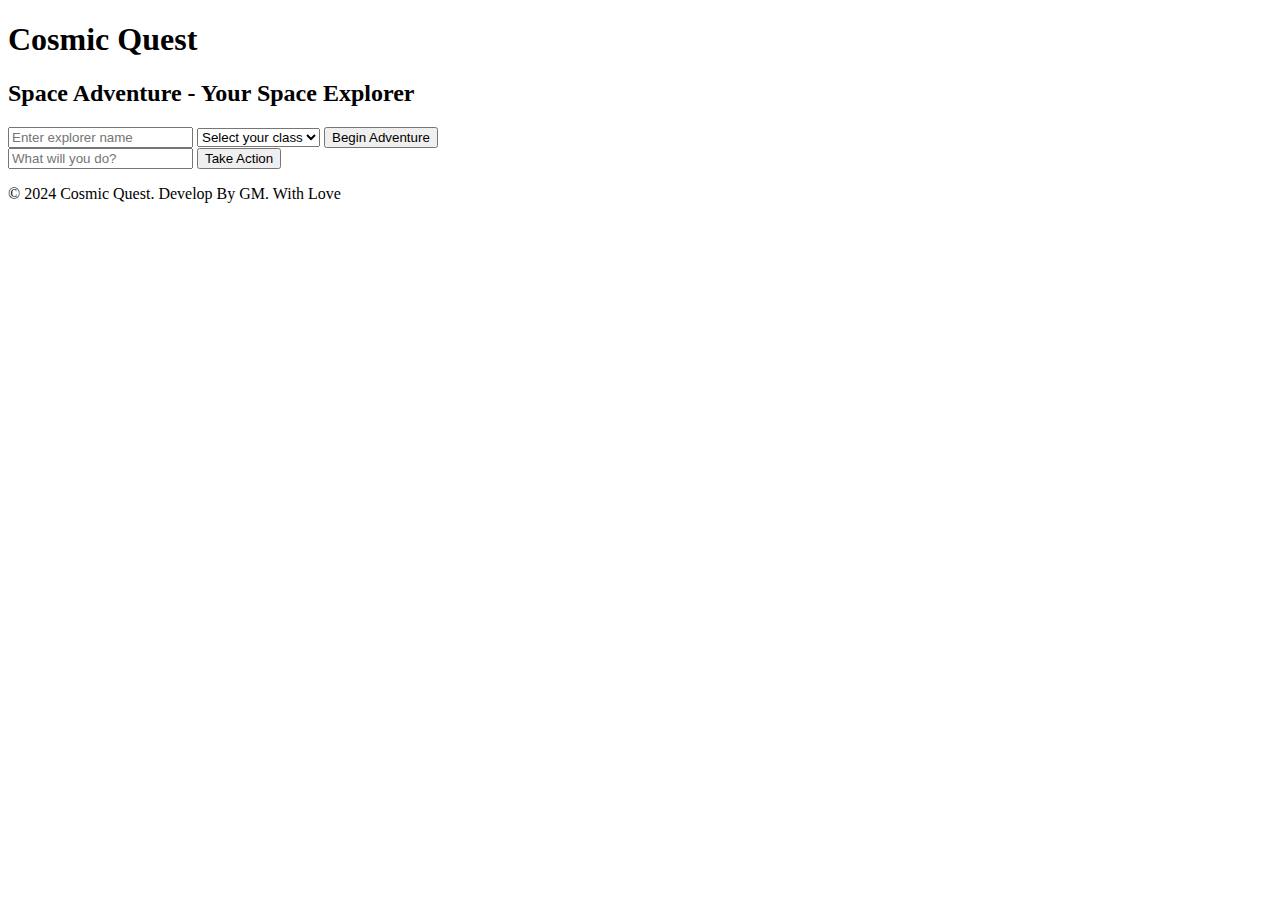
==== index.html @ a805582b "basic html structure" ====
<!DOCTYPE html>
<html lang="en">
<head>
    <meta charset="UTF-8">
    <meta name="viewport" content="width=device-width, initial-scale=1.0">
    <title>Cosmic Quest</title>
    <link rel="stylesheet" href="styles.css">
    <link href="https://fonts.googleapis.com/css2?family=Orbitron:wght@400;700&display=swap" rel="stylesheet">
</head>
<body>
    <div id="stars"></div>
    <div id="stars2"></div>
    <div id="stars3"></div>
    <div id="game-container">
        <header>
            <h1>Cosmic Quest</h1>
        </header>
        <main>
            <div id="character-creation" class="section">
                <h2>Space Adventure - Your Space Explorer</h2>
                <form id="character-form">
                    <input type="text" id="character-name" placeholder="Enter explorer name" required>
                    <select id="character-class" required>
                        <option value="" disabled selected>Select your class</option>
                        <option value="astronaut">Astronaut</option>
                        <option value="engineer">Engineer</option>
                        <option value="scientist">Scientist</option>
                    </select>
                    <button type="submit" id="create-character">Begin Adventure</button>
                </form>
            </div>
            <div id="game-area" class="section hidden">
                <div id="story-text"></div>
                <div id="player-info">
                    <div id="player-stats"></div>
                    <div id="inventory"></div>
                </div>
                <div id="action-area">
                    <input type="text" id="player-input" placeholder="What will you do?">
                    <button id="submit-action">Take Action</button>
                </div>
            </div>
        </main>
        <footer>
            <p>&copy; 2024 Cosmic Quest. Develop By GM. With Love</p>
        </footer>
    </div>
    <script src="script.js"></script>
</body>
</html>
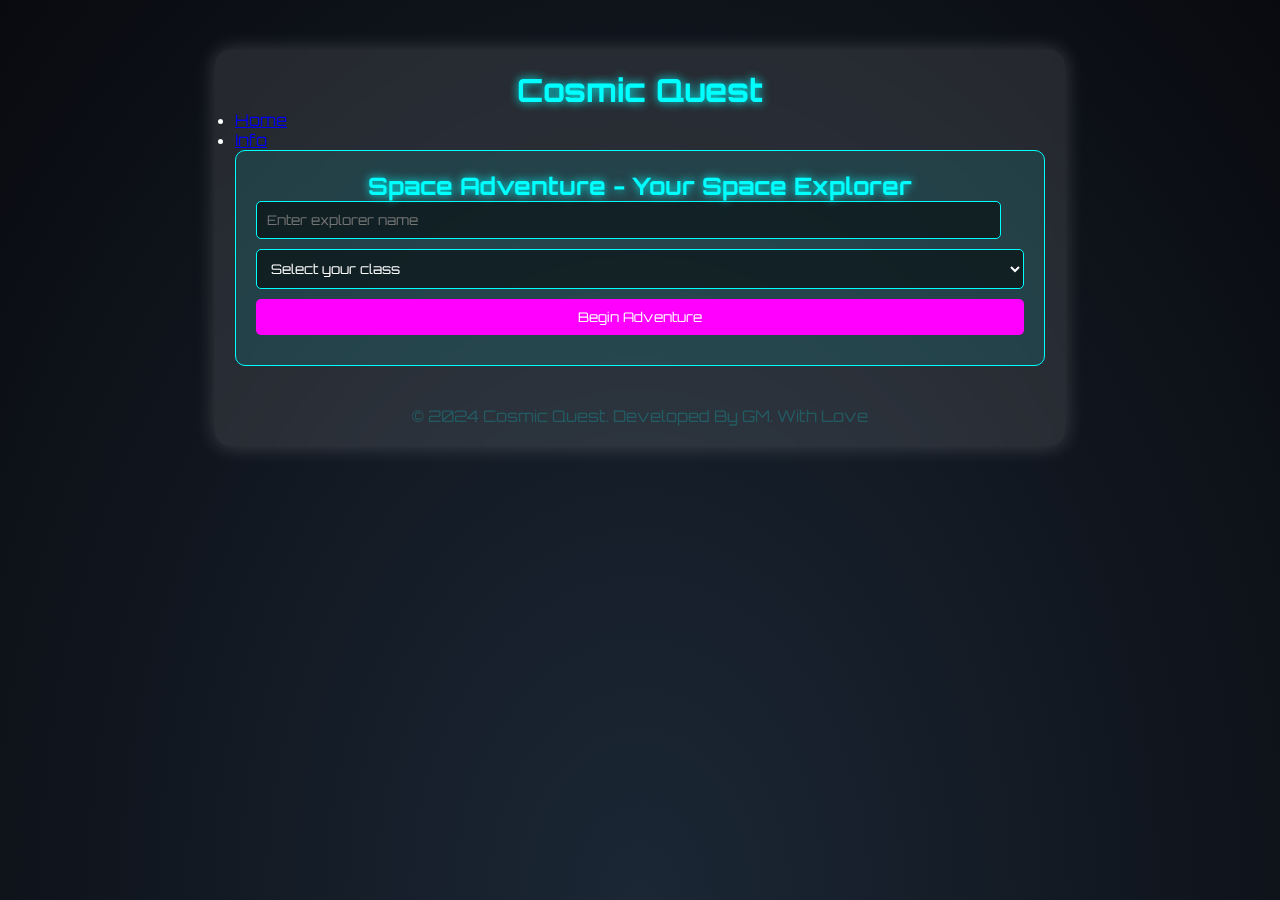
==== commit 46e77958: "add custom styles for visibility and scrollbar" ====
--- a/index.html
+++ b/index.html
@@ -14,6 +14,12 @@
     <div id="game-container">
         <header>
             <h1>Cosmic Quest</h1>
+            <nav class="links">
+                <ul>
+                    <li><a href="index.html">Home</a></li>
+                    <li><a href="info.html">Info</a></li>
+                </ul>
+            </nav>
         </header>
         <main>
             <div id="character-creation" class="section">
@@ -42,7 +48,7 @@
             </div>
         </main>
         <footer>
-            <p>&copy; 2024 Cosmic Quest. Develop By GM. With Love</p>
+            <p>&copy; 2024 Cosmic Quest. Developed By GM. With Love</p>
         </footer>
     </div>
     <script src="script.js"></script>
--- a/styles.css
+++ b/styles.css
@@ -0,0 +1,269 @@
+* {
+    box-sizing: border-box;
+    margin: 0;
+    padding: 0;
+    font-family: 'Orbitron', sans-serif;
+}
+
+html {
+    height: 100%;
+    margin: 0;
+    font-family: 'Orbitron', sans-serif;
+    background: radial-gradient(ellipse at bottom, #1B2735 0%, #090A0F 100%);
+    overflow: hidden;
+    color: #ffffff;
+}
+
+body {
+    height: 100%;
+    margin: 0;
+    font-family: 'Orbitron', sans-serif;
+    background: radial-gradient(ellipse at bottom, #1B2735 0%, #090A0F 100%);
+    overflow: hidden;
+    color: #ffffff;
+}
+
+@keyframes animateStars {
+    from {
+        transform: translateY(0px);
+    }
+
+    to {
+        transform: translateY(-2000px);
+    }
+}
+
+#stars {
+    position: absolute;
+    top: 0;
+    left: 0;
+    right: 0;
+    bottom: 0;
+    width: 100%;
+    height: 100%;
+    display: block;
+
+}
+#stars2{
+    position: absolute;
+    top: 0;
+    left: 0;
+    height: 100%;
+    display: block;
+    right: 0;
+    bottom: 0;
+    width: 100%;
+}
+
+#stars3 {
+    position: absolute;
+    top: 0;
+    left: 0;
+    width: 100%;
+    height: 100%;
+    display: block;
+    right: 0;
+    bottom: 0;
+}
+
+#stars {
+    background: transparent url('http://www.script-tutorials.com/demos/360/images/stars.png') repeat top center;
+    z-index: 0;
+    animation: animateStars 50s linear infinite;
+}
+
+#stars2 {
+    background: transparent url('http://www.script-tutorials.com/demos/360/images/stars2.png') repeat top center;
+    z-index: 1;
+    animation: animateStars 100s linear infinite;
+}
+
+#stars3 {
+    background: transparent url('http://www.script-tutorials.com/demos/360/images/stars3.png') repeat top center;
+    z-index: 2;
+    animation: animateStars 150s linear infinite;
+}
+
+#game-container {
+    position: relative;
+    z-index: 3;
+    margin: 0 auto;
+    max-width: 850px;
+    margin-top: 50px;
+    padding: 20px;
+    max-height: 80vh;
+    overflow-y: auto;
+    background-color: rgba(255, 255, 255, 0.1);
+    border-radius: 15px;
+    box-shadow: 0 0 20px rgba(255, 255, 255, 0.2);
+    backdrop-filter: blur(5px);
+}
+
+
+h1 {
+    text-align: center;
+    color: #00ffff;
+    text-shadow: 0 0 10px #00ffff;
+}
+
+
+h2 {
+    text-align: center;
+    color: #00ffff;
+    text-shadow: 0 0 10px #00ffff;
+}
+
+.section {
+    margin-bottom: 20px;
+    padding: 20px;
+    border: 1px solid #00ffff;
+    border-radius: 10px;
+    background-color: rgba(0, 255, 255, 0.1);
+}
+
+select {
+    display: block;
+    width: 100%;
+    padding: 10px;
+    margin-bottom: 10px;
+    border: 1px solid #00ffff;
+    border-radius: 5px;
+    background-color: rgba(0, 0, 0, 0.5);
+    color: #ffffff;
+    font-family: 'Orbitron', sans-serif;
+}
+
+button {
+    display: block;
+    width: 100%;
+    padding: 10px;
+    margin-bottom: 10px;
+    border: 1px solid #00ffff;
+    border-radius: 5px;
+    background-color: rgba(0, 0, 0, 0.5);
+    color: #ffffff;
+    font-family: 'Orbitron', sans-serif;
+}
+
+input {
+    display: block;
+    width: 97%;
+    padding: 10px;
+    margin-bottom: 10px;
+    border: 1px solid #00ffff;
+    border-radius: 5px;
+    background-color: rgba(0, 0, 0, 0.5);
+    color: #ffffff;
+    font-family: 'Orbitron', sans-serif;
+}
+
+button {
+    background-color: #ff00ff;
+    color: white;
+    border: none;
+    cursor: pointer;
+    transition: all 0.3s ease;
+}
+
+button:hover {
+    background-color: #ff69b4;
+    box-shadow: 0 0 10px #ff00ff;
+}
+
+#story-text {
+    height: 200px;
+    overflow-y: scroll;
+    border: 1px solid #00ffff;
+    padding: 10px;
+    margin-bottom: 10px;
+    max-height: 300px;
+    overflow-y: auto;
+    background-color: rgba(0, 0, 0, 0.5);
+}
+
+#player-stats {
+    display: inline-block;
+    width: 48%;
+    vertical-align: top;
+}
+
+
+#inventory {
+    display: inline-block;
+    width: 48%;
+    vertical-align: top;
+}
+
+#input-area {
+    position: absolute;
+    bottom: 20px;
+    left: 20px;
+    right: 20px;
+}
+
+#player-input {
+    width: calc(100% - 110px); 
+    display: inline-block;
+    margin-right: 10px;
+}
+
+#submit-action {
+    width: 100px; 
+    display: inline-block;
+}
+
+.hidden {
+    display: none;
+}
+
+::-webkit-scrollbar {
+    width: 10px;
+}
+
+::-webkit-scrollbar-track {
+    background: #1B2735;
+}
+
+::-webkit-scrollbar-thumb {
+    background: #00ffff;
+    border-radius: 5px;
+}
+
+::-webkit-scrollbar-thumb:hover {
+    background: #ff00ff;
+}
+
+footer {
+    text-align: center;
+    margin-top: 40px;
+    color: #00ffff34;
+}
+
+.typewriter {
+    border-right: 2px solid #00ffff;
+    white-space: nowrap;
+    overflow: hidden;
+    animation: typing 3.5s steps(40, end), blink-caret .75s step-end infinite;
+}
+
+@keyframes typing {
+    from {
+        width: 0
+    }
+
+    to {
+        width: 100%
+    }
+}
+
+@keyframes blink-caret {
+
+    from,
+    to {
+        border-color: transparent
+    }
+
+    50% {
+        border-color: #00ffff;
+    }
+}